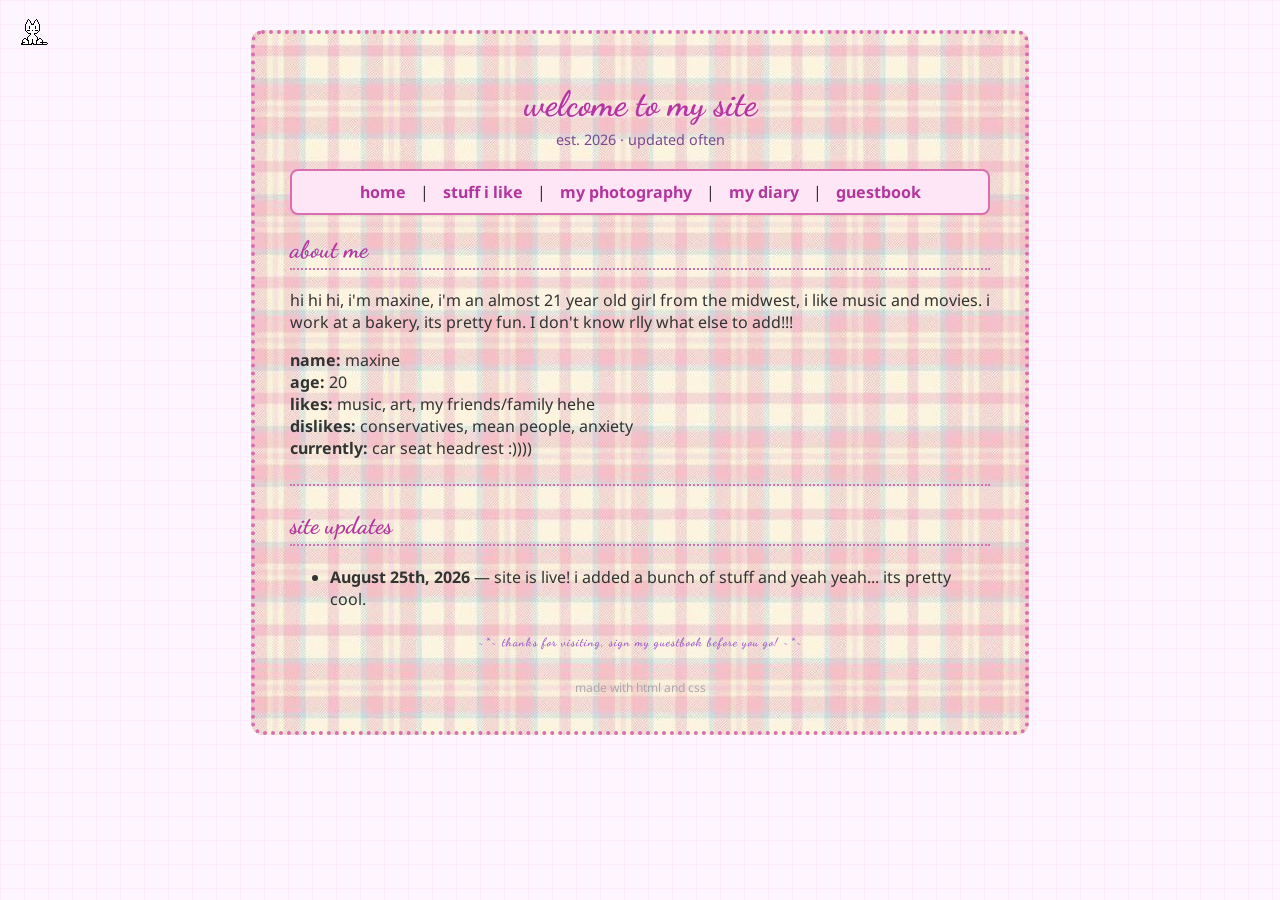
==== index.html @ 1dc4fcb8 "maxine.gripe" ====
<!DOCTYPE html>
<html lang="en">
<head>
  <meta charset="UTF-8">
  <title>my page <3</title>
  <link rel="stylesheet" href="style.css">
<style>
  .wrapper {
    background-image: url("images/plaid.png");
    background-repeat: repeat;
    background-size: auto;
  }
</style>
</head>
<body>
  <div class="wrapper">
    <header>
      <h1>welcome to my site</h1>
      <p class="subtitle">est. 2026 · updated often</p>
    </header>

    <nav>
      <a href="index.html">home</a> |
      <a href="art.html">stuff i like</a> |
      <a href="photography.html">my photography</a> |
      <a href="diary.html">my diary</a> |
      <a href="guestbook.html">guestbook</a>
    </nav>

    <h2 style="font-family: 'Dancing Script', cursive; font-weight: 700;">about me</h2>
    <p>
      hi hi hi, i'm maxine, i'm an almost 21 year old girl from the midwest, i like music and movies. i work at a bakery, its pretty fun. I don't know rlly what else to add!!!
    </p>
    <p>
      <strong>name:</strong> maxine<br>
      <strong>age:</strong> 20<br>
      <strong>likes:</strong> music, art, my friends/family hehe<br>
      <strong>dislikes:</strong> conservatives, mean people, anxiety<br>
      <strong>currently:</strong> car seat headrest :))))
    </p>
    </p>

    <hr>

    <h2 style="font-family: 'Dancing Script', cursive; font-weight: 700;">site updates</h2>
    <ul>
      <li><strong>August 25th, 2026</strong> — site is live! i added a bunch of stuff and yeah yeah... its pretty cool.</li>
    </ul>

    <div class="blinkie">
      ~*~ thanks for visiting, sign my guestbook before you go! ~*~
    </div>

    <footer>
      made with html and css
    </footer>
  </div>
  <script src="oneko.js"></script>
</body>
</html>
---- style.css ----
/* ~*~*~*~*~*~*~*~*~*~*~*~*~*~*~*~*~*~*~ */
/*  basic little neocities stylesheet   */
/* ~*~*~*~*~*~*~*~*~*~*~*~*~*~*~*~*~*~*~ */

@import url('https://fonts.googleapis.com/css2?family=Dancing+Script:wght@400;700&family=Noto+Sans:wght@400;700&family=Commoramt&display=swap');

body {
  margin: 0;
  padding: 0;
  background-color: #fdf6ff;
  background-image:
    linear-gradient(90deg, rgba(255,182,230,0.15) 1px, transparent 1px),
    linear-gradient(rgba(255,182,230,0.15) 1px, transparent 1px);
  background-size: 24px 24px;
  color: #333;
  font-family: "Noto Sans", sans-serif;
}

.wrapper {
  max-width: 700px;
  margin: 30px auto;
  background-color: #fffafd;
  border: 4px dotted #d76fb0;
  border-radius: 12px;
  padding: 25px 35px 35px 35px;
  /*! box-shadow: 4px 4px 4px #d0a9e8; */
}

header h1 {
  text-align: center;
  font-size: 2.2em;
  color: #b3369c;
  text-shadow: 2px 2px 0px #ffd6f2;
  margin-bottom: 5px;
  font-family: "Dancing Script", cursive;
  font-weight: 700;
}

header .subtitle {
  text-align: center;
  font-size: 0.9em;
  color: #7a4a8f;
  margin-top: 0;
}

nav {
  text-align: center;
  margin: 20px 0;
  padding: 10px;
  background-color: #ffe6f7;
  border: 2px solid #d76fb0;
  border-radius: 8px;
}

nav a {
  margin: 0 10px;
  color: #b3369c;
  font-weight: bold;
  text-decoration: none;
}

nav a:hover {
  text-decoration: underline;
  color: #ff69c9;
}

h2 {
  color: #b3369c;
  border-bottom: 2px dotted #d76fb0;
  padding-bottom: 4px;
}

a {
  color: #d1348a;
}

.blinkie {
  text-align: center;
  font-size: 0.75em;
  letter-spacing: 1px;
  color: #a15fc9;
  margin-top: 25px;
  font-family: "Dancing Script", cursive;
  font-weight: 700;
}

.entry {
  background-color: #fff0fa;
  border: 2px solid #eab8e0;
  border-radius: 8px;
  padding: 12px 18px;
  margin-bottom: 16px;
}

.entry h3 {
  margin-top: 0;
  color: #a1358c;
}

.entry .date {
  font-size: 0.8em;
  color: #888;
  margin-bottom: 8px;
}

.guestbook-post {
  background-color: #f4f0ff;
  border: 2px solid #cdb8ea;
  border-radius: 8px;
  padding: 10px 16px;
  margin-bottom: 14px;
}

.guestbook-post .name {
  font-weight: bold;
  color: #6a3aa3;
}

.guestbook-post .when {
  font-size: 0.75em;
  color: #999;
}

form {
  background-color: #fff0fa;
  border: 2px dashed #d76fb0;
  border-radius: 8px;
  padding: 15px;
  margin-top: 20px;
}

form label {
  display: block;
  margin-top: 10px;
  font-weight: bold;
  color: #7a4a8f;
}

form input[type="text"],
form textarea {
  width: 100%;
  box-sizing: border-box;
  padding: 6px;
  margin-top: 4px;
  border: 1px solid #d76fb0;
  border-radius: 4px;
  font-family: inherit;
}

form button {
  margin-top: 12px;
  background-color: #d76fb0;
  color: white;
  border: none;
  padding: 8px 18px;
  border-radius: 6px;
  font-weight: bold;
  cursor: pointer;
}

form button:hover {
  background-color: #b3369c;
}

footer {
  text-align: center;
  font-size: 0.75em;
  color: #aaa;
  margin-top: 30px;
}

hr {
  border: none;
  border-top: 2px dotted #d76fb0;
  margin: 25px 0;
}

.content-container {
  display: grid;
  grid-template-columns: 2fr 1fr;
  gap: 20px;
  align-items: start;
}

.music-section {
  background-color: #fff0fa;
  border: 2px solid #eab8e0;
  border-radius: 8px;
  padding: 16px;
  height: fit-content;
  position: relative;
}

.music-section h3 {
  margin-top: 0;
  color: #a1358c;
}

.music-section {
  position: relative;
}

.music-note {
  position: absolute;
  right: -180px;
  top: -20px;
  width: 160px;
  height: 160px;
  opacity: 0;
  transition: opacity 0.3s ease;
  pointer-events: none;
  z-index: 10;
  display: flex;
  align-items: center;
  justify-content: center;
}

.music-note svg {
  position: absolute;
  width: 100%;
  height: 100%;
}

.music-note-text {
  position: relative;
  z-index: 11;
  font-size: 0.7em;
  color: #333;
  text-align: center;
  width: 80%;
  font-weight: bold;
  line-height: 1.2;
  top: -8px;
  font-family: "Commoramt", cursive;
}

.music-section > div:hover .music-note {
  opacity: 1;
}

.music-section > div:hover .music-note-2 {
  opacity: 1;
}
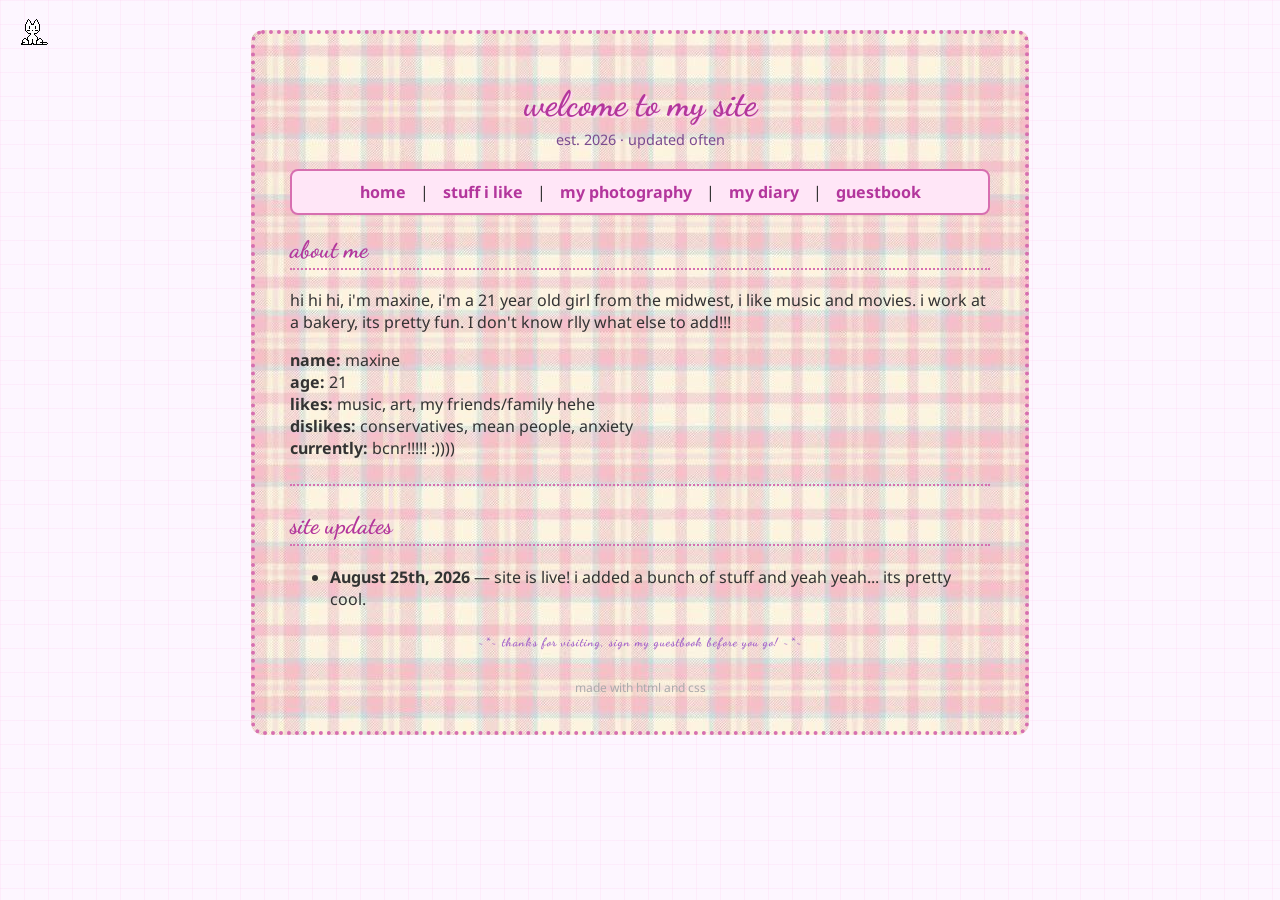
==== commit 9300a26f: "Update index.html" ====
--- a/index.html
+++ b/index.html
@@ -29,14 +29,14 @@
 
     <h2 style="font-family: 'Dancing Script', cursive; font-weight: 700;">about me</h2>
     <p>
-      hi hi hi, i'm maxine, i'm an almost 21 year old girl from the midwest, i like music and movies. i work at a bakery, its pretty fun. I don't know rlly what else to add!!!
+      hi hi hi, i'm maxine, i'm a 21 year old girl from the midwest, i like music and movies. i work at a bakery, its pretty fun. I don't know rlly what else to add!!!
     </p>
     <p>
       <strong>name:</strong> maxine<br>
-      <strong>age:</strong> 20<br>
+      <strong>age:</strong> 21<br>
       <strong>likes:</strong> music, art, my friends/family hehe<br>
       <strong>dislikes:</strong> conservatives, mean people, anxiety<br>
-      <strong>currently:</strong> car seat headrest :))))
+      <strong>currently:</strong> bcnr!!!!! :))))
     </p>
     </p>
 
